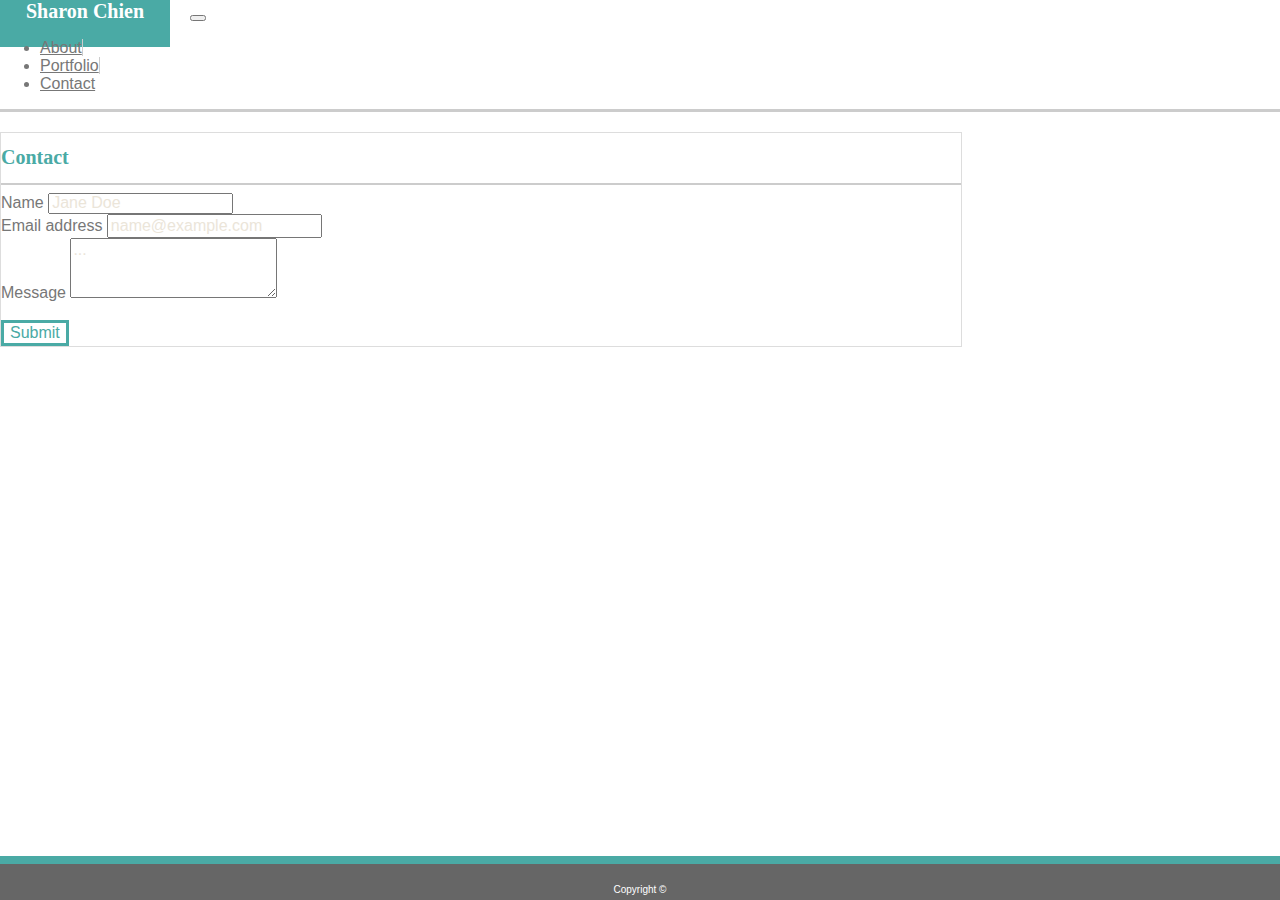
==== contact.html @ 582215c9 "finished portfolio" ====
<!DOCTYPE html>
<html lang="en">
    <head>
        <meta charset="UTF-8">
        <title>Contact Sharon</title>
        <link rel="stylesheet" type="text/css" href="assets/css/reset.css">
        <link rel="stylesheet" href="https://stackpath.bootstrapcdn.com/bootstrap/4.2.1/css/bootstrap.min.css" integrity="sha384-GJzZqFGwb1QTTN6wy59ffF1BuGJpLSa9DkKMp0DgiMDm4iYMj70gZWKYbI706tWS" crossorigin="anonymous">
        <link rel="stylesheet" type="text/css" href="assets/css/style2.css">
    </head>
    
    <body>
         <!--For Header-->
         <header>
                <div class="container">
                    <nav class="navbar navbar-expand-lg navbar-light navbar-custom">
                        <span class="navbar-brand mb-0 h1" id="logo">Sharon Chien</span>
                    <button class="navbar-toggler navbar-toggler-custom" type="button" data-toggle="collapse" data-target="#navbarSupportedContent" aria-controls="navbarSupportedContent" aria-expanded="false" aria-label="Toggle navigation">
                        <span class="navbar-toggler-icon"></span>
                    </button>
                      
                    <div class="collapse navbar-collapse" id="navbarSupportedContent">
                        <ul class="navbar-nav ml-auto">
                                <li class="nav-item">
                                        <a class="nav-link nav-link-custom" href="index.html">About</a>
                                    </li>
                                    <li class="nav-item">
                                        <a class="nav-link nav-link-custom" href="portfolio.html">Portfolio</a>
                                    </li>
                                    <li class="nav-item">
                                        <a class="nav-link" id="contact-link" href="contact.html">Contact</a>
                                    </li>
                              </ul>
                        </div>
                    </nav>
                </div>
            </header>
    
        <!--For contact form-->
        <section class="container card body-content">
            <div class="card-body">
                <h1 class="card-title page-title">Contact</h1>
            <hr>
            <!-- no action associated with form. -->
            <form>
                <div class="form-group">
                    <label for="exampleFormControlInput1">Name</label>
                    <input type="name" class="form-control form-control-custom" id="exampleFormControlInput1" placeholder="Jane Doe">
                </div>
                <div class="form-group">
                    <label for="exampleFormControlInput1">Email address</label>
                    <input type="email" class="form-control form-control-custom" id="exampleFormControlInput2" placeholder="name@example.com">
                </div>
                <div class="form-group">
                    <label for="exampleFormControlTextarea1">Message</label>
                    <textarea class="form-control form-control-custom" id="exampleFormControlTextarea1" rows="3" placeholder="..."></textarea>
                </div>
                <br>
                <button type="submit" class="btn btn-primary">Submit</button>
            </form>
        </section>

        <!--Footer-->
        <footer>
            Copyright &copy;
        </footer>        
    </body>
</html>
---- assets/css/style2.css ----
/* CSS applying to all pages */
html {
    position: relative;
    min-height: 100%;
}

body {
    font-family: 'Arial', 'Helvetica Neue', Helvetica, sans-serif;
    color: #777777;
    font-size: 16px;
    background-image: url("../images/upfeathers.png");
    margin: 0 0 70px 0;
}

header {
    background: #ffffff;
    border-bottom: solid #cccccc;
}

.container {
    max-width: 960px;
    background: #ffffff;
    padding: 0;
}

#logo {
    font-size: 20px;
    font-weight: bold;
    color: white;
    background: #4aaaa5;
    padding: 25px 26px;
    font-family: 'Georgia', Times, Times New Roman, serif;
}

.navbar-toggler-custom {
    margin: 0 1rem;
}

.navbar-custom {
    padding: 0;
}

.nav-link {
    color: #777777;
}

.nav-link:hover {
    color: #4aaaa5;
}

.nav-link {
    padding: 0;
}

#contact-link {
    padding-right: 0;
}

.nav-link-custom {
    border-right: solid 1px #cccccc;
}

.card {
    max-width: 960px;
    border: solid #dddddd 1px;
}

hr {
    border: solid #cccccc 1px;
}

.body-content {
    margin-top: 20px;
}

.page-title {
    color: #4aaaa5;
    font-family: 'Georgia', Times, Times New Roman, serif;
    font-size: 20px;
    font-weight: bold;
}

.clearfix::after {
    content: "";
    clear: both;
    display: table;
}

footer {
    width: 100%;
    background:#666666;
    color: white;
    text-align: center;
    font-size: 10px;
    padding: 20px 0px 5px 0px;
    border-top: solid #4aaaa5 8px;
    position: absolute;
    bottom: 0;
}

/* styles affecting index.html */
#selfport {
    max-width: 30%;
    height: auto;
    margin: 0 15px 0 0;
}

/* styles affecting portfolio.html */
.project {
    border: none;
    position: relative;
}

.port-title {
    color: #ffffff;
    background: #4aaaa5;
    font-family: 'Georgia', Times, Times New Roman, serif;
    font-size: 16px;
    margin: 0;
    width: 100%;
    left: 0;
    
}

.overlay {
    position: absolute;
    top: 0;
    left: 0;
    width: 100%;
    height: 100%;
    background: #4aaaa5;
    color: #ffffff;
    background: #4aaaa5;
    font-family: 'Georgia', Times, Times New Roman, serif;
    font-size: 20px;
    display: flex;
    align-items: center;
    justify-content: center;
    text-align: center;
    opacity: 0;
}

.projects:hover .overlay {
    opacity: .9;
}

.project:hover .port-title {
    opacity:0;
}

/* styles affecting contact.hmtl */

input[type=text], input[type=email] {
    font-family: 'Arial', 'Helvetica Neue', Helvetica, sans-serif;
    color: #666666;
    font-size: 16px;
}

textarea {
    font-family: 'Arial', 'Helvetica Neue', Helvetica, sans-serif;
    color: #666666;
    font-size: 16px;
}

input::placeholder {
    color: #ebe5d9;
    font-family: 'Arial', 'Helvetica Neue', Helvetica, sans-serif;
    font-size: 16px;
}

textarea::placeholder {
    color: #ebe5d9;
    font-family: 'Arial', 'Helvetica Neue', Helvetica, sans-serif;
    font-size: 16px;
}

.form-control:focus {
    border-color: #4aaaa5 !important;
    box-shadow: 0 0 5px #4aaaa5 !important;
  }

button[type=submit] {
    font-family: 'Arial', 'Helvetica Neue', Helvetica, sans-serif;
    font-size: 16px;
    color: #4aaaa5;
    background: #ffffff;
    border: solid #4aaaa5;
}

button[type=submit]:hover {
    font-family: 'Arial', 'Helvetica Neue', Helvetica, sans-serif;
    font-size: 16px;
    color: white;
    background: #4aaaa5;
    border: solid #4aaaa5;
}
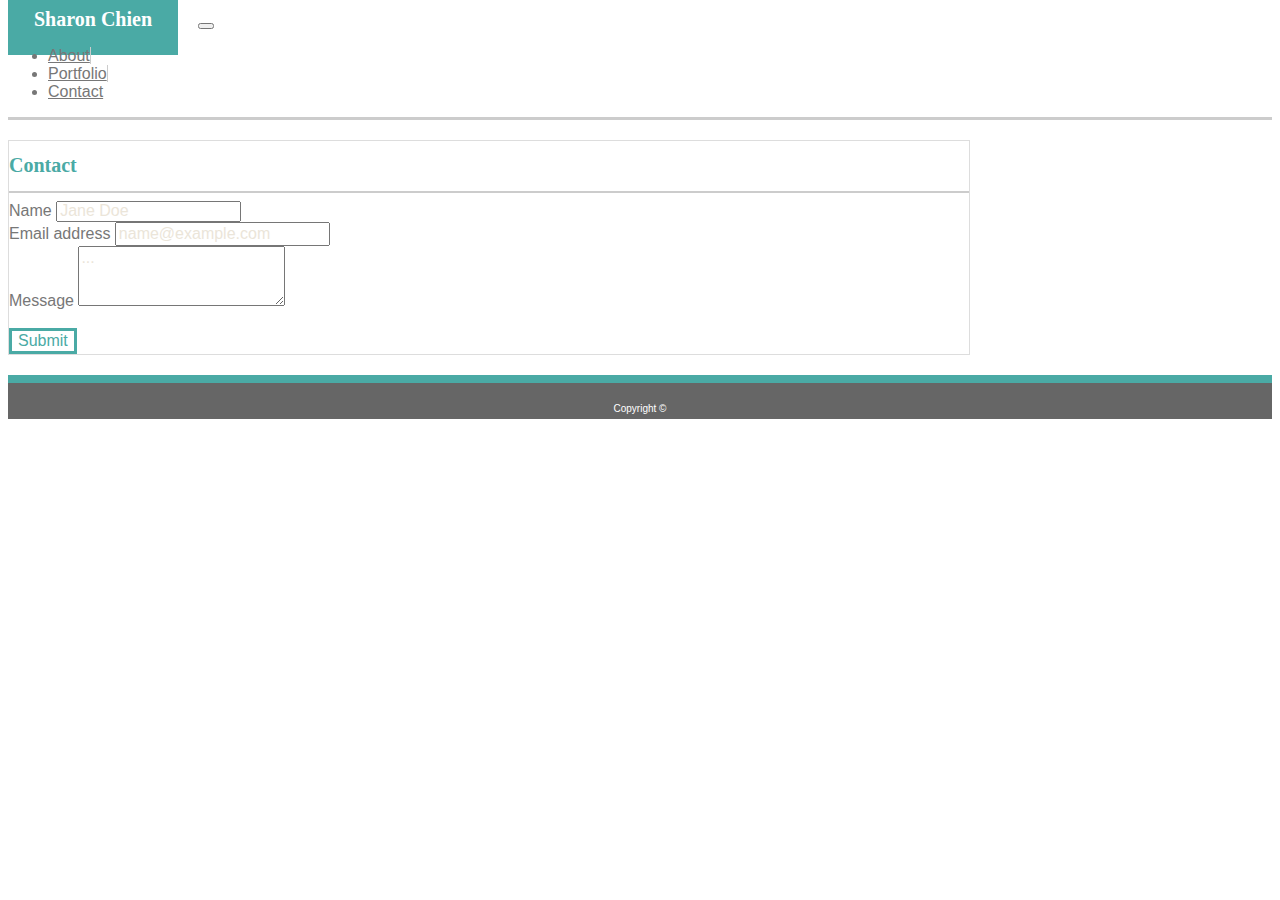
==== commit bb15c2a9: "changed footer to flexbox" ====
--- a/contact.html
+++ b/contact.html
@@ -9,7 +9,8 @@
     </head>
     
     <body>
-         <!--For Header-->
+    <wrapper class="d-fex flex-column">
+        <!--For Header-->
          <header>
                 <div class="container">
                     <nav class="navbar navbar-expand-lg navbar-light navbar-custom">
@@ -36,7 +37,7 @@
             </header>
     
         <!--For contact form-->
-        <section class="container card body-content">
+        <section class="flex-fill container card body-content">
             <div class="card-body">
                 <h1 class="card-title page-title">Contact</h1>
             <hr>
@@ -62,6 +63,7 @@
         <!--Footer-->
         <footer>
             Copyright &copy;
-        </footer>        
+        </footer>
+    </wrapper>        
     </body>
 </html>--- a/assets/css/style2.css
+++ b/assets/css/style2.css
@@ -1,15 +1,9 @@
 /* CSS applying to all pages */
-html {
-    position: relative;
-    min-height: 100%;
-}
-
 body {
     font-family: 'Arial', 'Helvetica Neue', Helvetica, sans-serif;
     color: #777777;
     font-size: 16px;
     background-image: url("../images/upfeathers.png");
-    margin: 0 0 70px 0;
 }
 
 header {
@@ -71,6 +65,7 @@
 
 .body-content {
     margin-top: 20px;
+    margin-bottom: 20px;
 }
 
 .page-title {
@@ -94,8 +89,6 @@
     font-size: 10px;
     padding: 20px 0px 5px 0px;
     border-top: solid #4aaaa5 8px;
-    position: absolute;
-    bottom: 0;
 }
 
 /* styles affecting index.html */
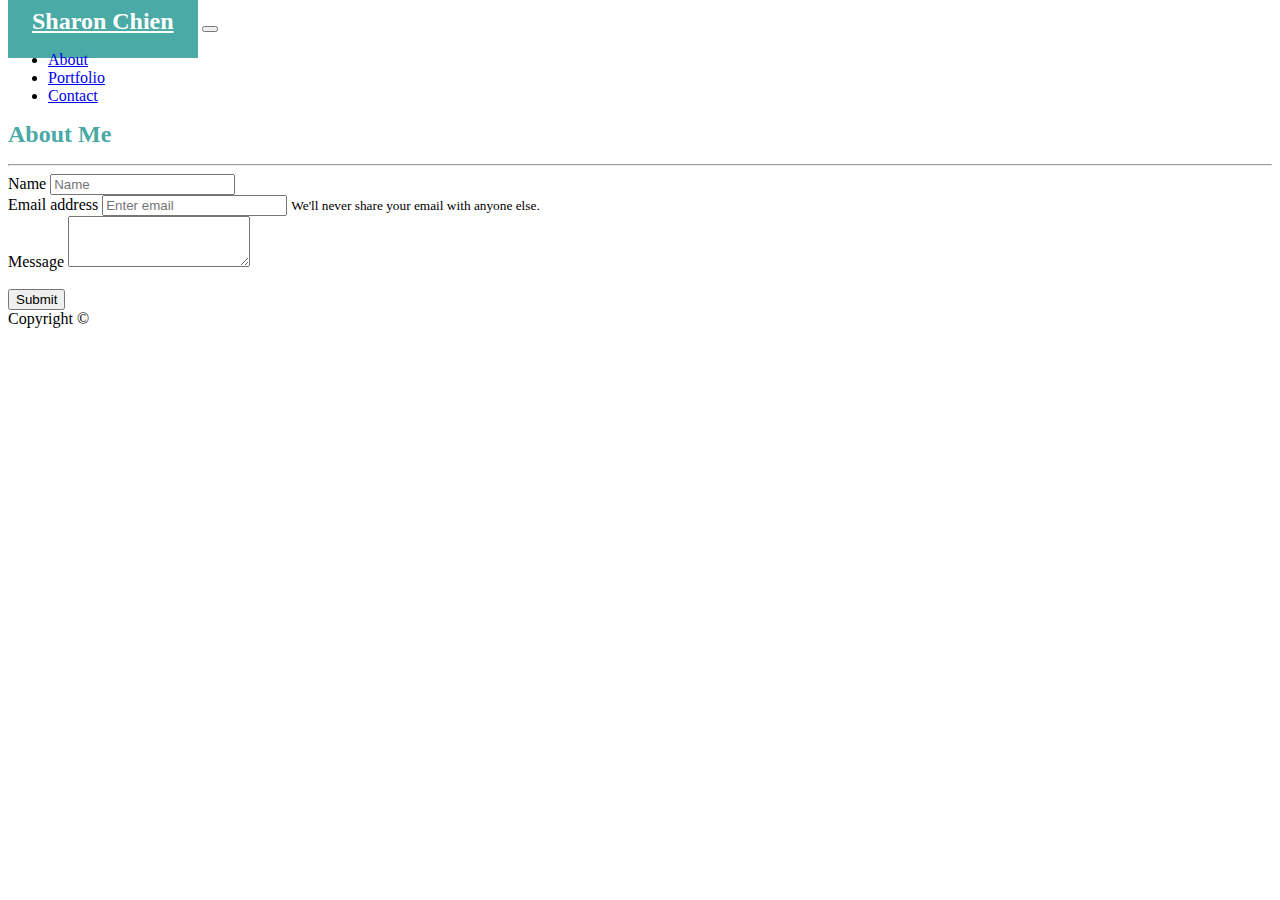
==== commit 940d46d6: "wireframe done-ish" ====
--- a/contact.html
+++ b/contact.html
@@ -5,12 +5,63 @@
         <title>Contact Sharon</title>
         <link rel="stylesheet" type="text/css" href="assets/css/reset.css">
         <link rel="stylesheet" href="https://stackpath.bootstrapcdn.com/bootstrap/4.2.1/css/bootstrap.min.css" integrity="sha384-GJzZqFGwb1QTTN6wy59ffF1BuGJpLSa9DkKMp0DgiMDm4iYMj70gZWKYbI706tWS" crossorigin="anonymous">
-        <link rel="stylesheet" type="text/css" href="assets/css/style2.css">
+        <link rel="stylesheet" type="text/css" href="assets/css/style.css">
     </head>
     
     <body>
+        <div class="card">
+            <div class="card-header">
+                <nav class="navbar navbar-expand-lg col-10 mx-auto navbar-light bg-light">
+                <a class="navbar-brand logo" href="index.html">Sharon Chien</a>
+                <button class="navbar-toggler" type="button" data-toggle="collapse" data-target="#navbarNav" aria-controls="navbarNav" aria-expanded="false" aria-label="Toggle navigation">
+                    <span class="navbar-toggler-icon"></span>
+                </button>
+                <div class="collapse navbar-collapse" id="navbarNav">
+                    <ul class="navbar-nav ml-auto">
+                        <li class="nav-item">
+                            <a class="nav-link" href="index.html">About</a>
+                        </li>
+                        <li class="nav-item">
+                            <a class="nav-link" href="portfolio.html">Portfolio</a>
+                        </li>
+                        <li class="nav-item">
+                            <a class="nav-link" href="contact.html">Contact</a>
+                        </li>
+                    </ul>
+                </div>
+                </nav>            
+            </div>
+            <div class="card-body">
+                <div class="card col-10 mx-auto">
+                    <div class="card-body">
+                        <h1 class="card-title title-custom">About Me</h1>
+                        <hr>
+                        <form>
+                            <div class="form-group">
+                                <label for="exampleInputPassword1">Name</label>
+                                <input type="name" class="form-control" id="exampleInputName1" placeholder="Name">
+                            </div>
+                            <div class="form-group">
+                                <label for="exampleInputEmail1">Email address</label>
+                                <input type="email" class="form-control" id="exampleInputEmail1" aria-describedby="emailHelp" placeholder="Enter email">
+                                <small id="emailHelp" class="form-text text-muted">We'll never share your email with anyone else.</small>
+                            </div>
+                            <div class="form-group">
+                                <label for="exampleFormControlTextarea1">Message</label>
+                                <textarea class="form-control" id="exampleFormControlTextarea1" rows="3"></textarea>
+                            </div>
+                            <br><button type="submit" class="btn btn-primary">Submit</button>
+                        </form>
+                    </div>
+                </div>
+            </div>
+            <div class="card-footer text-center text-muted">
+                Copyright &copy;
+            </div>
+        </div>       
+
+<!-- removing old code but keeping for referencing
     <wrapper class="d-fex flex-column">
-        <!--For Header-->
          <header>
                 <div class="container">
                     <nav class="navbar navbar-expand-lg navbar-light navbar-custom">
@@ -36,12 +87,10 @@
                 </div>
             </header>
     
-        <!--For contact form-->
         <section class="flex-fill container card body-content">
             <div class="card-body">
                 <h1 class="card-title page-title">Contact</h1>
             <hr>
-            <!-- no action associated with form. -->
             <form>
                 <div class="form-group">
                     <label for="exampleFormControlInput1">Name</label>
@@ -60,10 +109,14 @@
             </form>
         </section>
 
-        <!--Footer-->
         <footer>
             Copyright &copy;
         </footer>
     </wrapper>        
+-->
+
+        <script src="https://code.jquery.com/jquery-3.3.1.slim.min.js" integrity="sha384-q8i/X+965DzO0rT7abK41JStQIAqVgRVzpbzo5smXKp4YfRvH+8abtTE1Pi6jizo" crossorigin="anonymous"></script>
+        <script src="https://cdnjs.cloudflare.com/ajax/libs/popper.js/1.14.6/umd/popper.min.js" integrity="sha384-wHAiFfRlMFy6i5SRaxvfOCifBUQy1xHdJ/yoi7FRNXMRBu5WHdZYu1hA6ZOblgut" crossorigin="anonymous"></script>
+        <script src="https://stackpath.bootstrapcdn.com/bootstrap/4.2.1/js/bootstrap.min.js" integrity="sha384-B0UglyR+jN6CkvvICOB2joaf5I4l3gm9GU6Hc1og6Ls7i6U/mkkaduKaBhlAXv9k" crossorigin="anonymous"></script>        
     </body>
 </html>--- a/assets/css/style.css
+++ b/assets/css/style.css
@@ -0,0 +1,18 @@
+.logo {
+    font-size: 1.5rem;
+    font-weight: bold;
+    color: #ffffff;
+    background: #4aaaa5;
+    padding: 1.5rem;
+}
+
+.title-custom {
+    color: #4aaaa5;
+    font-size: 1.5rem;
+    font-weight: bold;
+}
+
+#pic {
+    max-width: 30%;
+    height: auto;
+}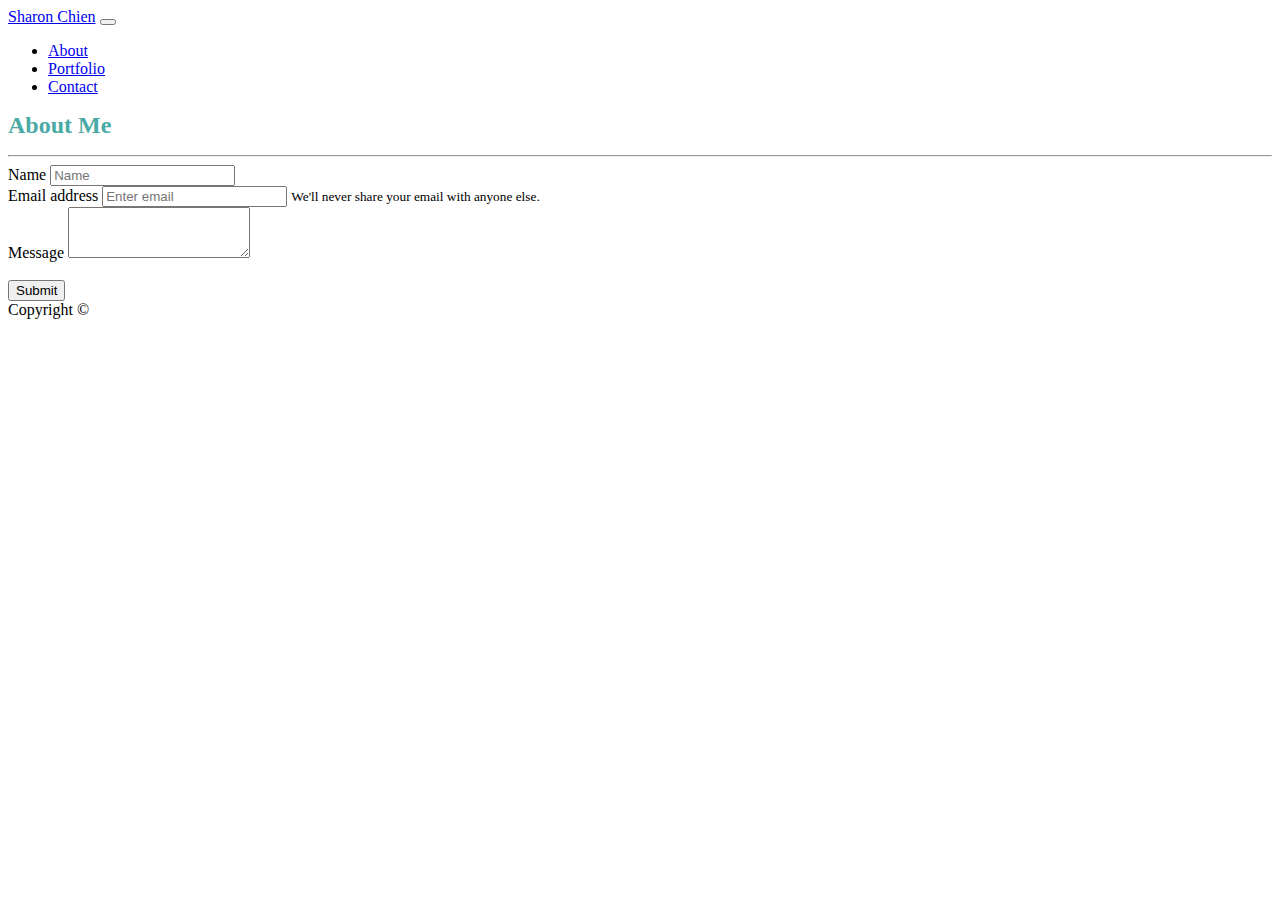
==== commit af618891: "index done" ====
--- a/contact.html
+++ b/contact.html
@@ -2,6 +2,7 @@
 <html lang="en">
     <head>
         <meta charset="UTF-8">
+        <meta name="viewport" content="width=device-width, initial-scale=1">
         <title>Contact Sharon</title>
         <link rel="stylesheet" type="text/css" href="assets/css/reset.css">
         <link rel="stylesheet" href="https://stackpath.bootstrapcdn.com/bootstrap/4.2.1/css/bootstrap.min.css" integrity="sha384-GJzZqFGwb1QTTN6wy59ffF1BuGJpLSa9DkKMp0DgiMDm4iYMj70gZWKYbI706tWS" crossorigin="anonymous">
--- a/assets/css/style.css
+++ b/assets/css/style.css
@@ -1,9 +1,48 @@
-.logo {
+html {
+    position: relative;
+    min-height: 100%;
+}
+
+body {
+    margin-bottom: 4rem;
+}
+
+.maincard {
+    border: none;
+}
+
+.card-header {
+    padding-top: 0;
+    padding-bottom: 0;
+}
+
+.navbar-custom {
+    padding: 0;
+}
+
+h1.navbar-brand.logo, h1.navbar-brand.logo:hover {
     font-size: 1.5rem;
     font-weight: bold;
     color: #ffffff;
     background: #4aaaa5;
     padding: 1.5rem;
+    margin: 0;
+}
+
+#navbar-nav {
+    margin: 0;
+}
+
+footer {
+    position: absolute;
+    bottom: 0;
+    width: 100%;
+    background:#666666;
+    color: white;
+    text-align: center;
+    font-size: 0.75rem;
+    padding: 1.5rem 0px 0.5rem 0px;
+    border-top: solid #4aaaa5 0.5rem;
 }
 
 .title-custom {
@@ -12,7 +51,3 @@
     font-weight: bold;
 }
 
-#pic {
-    max-width: 30%;
-    height: auto;
-}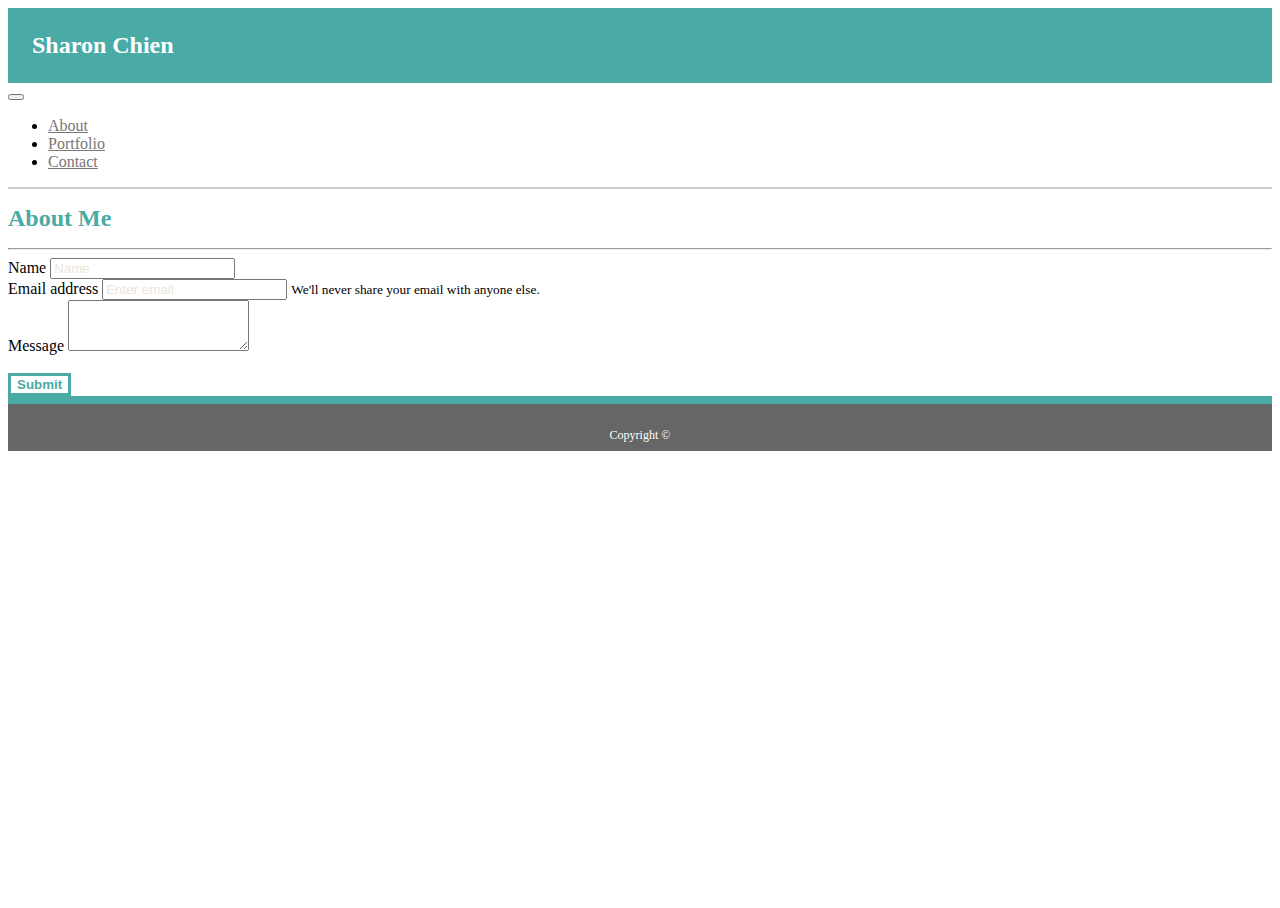
==== commit 70efa195: "contact" ====
--- a/contact.html
+++ b/contact.html
@@ -2,7 +2,7 @@
 <html lang="en">
     <head>
         <meta charset="UTF-8">
-        <meta name="viewport" content="width=device-width, initial-scale=1">
+        <meta name="viewport" content="width=device-width, initial-scale=1, shrink-to-fit=no">
         <title>Contact Sharon</title>
         <link rel="stylesheet" type="text/css" href="assets/css/reset.css">
         <link rel="stylesheet" href="https://stackpath.bootstrapcdn.com/bootstrap/4.2.1/css/bootstrap.min.css" integrity="sha384-GJzZqFGwb1QTTN6wy59ffF1BuGJpLSa9DkKMp0DgiMDm4iYMj70gZWKYbI706tWS" crossorigin="anonymous">
@@ -10,15 +10,16 @@
     </head>
     
     <body>
-        <div class="card">
-            <div class="card-header">
-                <nav class="navbar navbar-expand-lg col-10 mx-auto navbar-light bg-light">
-                <a class="navbar-brand logo" href="index.html">Sharon Chien</a>
-                <button class="navbar-toggler" type="button" data-toggle="collapse" data-target="#navbarNav" aria-controls="navbarNav" aria-expanded="false" aria-label="Toggle navigation">
+        <wrapper class="d-flex flex-column">
+            <!-- header -->
+            <div class="card py-0 head1">
+                <nav class="navbar navbar-expand-md col-10 mx-auto navbar-custom">
+                <h1 class="navbar-brand logo">Sharon Chien</h1>
+                <button class="navbar-toggler navbar-light" type="button" data-toggle="collapse" data-target="#navbarNav" aria-controls="navbarNav" aria-expanded="false" aria-label="Toggle navigation">
                     <span class="navbar-toggler-icon"></span>
                 </button>
                 <div class="collapse navbar-collapse" id="navbarNav">
-                    <ul class="navbar-nav ml-auto">
+                    <ul class="navbar-nav ml-auto text-center">
                         <li class="nav-item">
                             <a class="nav-link" href="index.html">About</a>
                         </li>
@@ -32,7 +33,7 @@
                 </div>
                 </nav>            
             </div>
-            <div class="card-body">
+            <div class="py-4 main">
                 <div class="card col-10 mx-auto">
                     <div class="card-body">
                         <h1 class="card-title title-custom">About Me</h1>
@@ -56,11 +57,10 @@
                     </div>
                 </div>
             </div>
-            <div class="card-footer text-center text-muted">
-                Copyright &copy;
-            </div>
-        </div>       
-
+        <footer>
+            Copyright &copy;
+        </footer>
+        </wrapper>
 <!-- removing old code but keeping for referencing
     <wrapper class="d-fex flex-column">
          <header>
--- a/assets/css/style.css
+++ b/assets/css/style.css
@@ -1,19 +1,18 @@
-html {
-    position: relative;
-    min-height: 100%;
+html, body {
+    height: 100%;
 }
 
-body {
-    margin-bottom: 4rem;
+wrapper {
+    min-height: 100%;
+    align-items: stretch;
 }
 
-.maincard {
-    border: none;
-}
-
-.card-header {
-    padding-top: 0;
-    padding-bottom: 0;
+.head1 {
+    border-top: none;
+    border-left: none;
+    border-right: none;
+    border-bottom: solid 2px #cccccc;
+    border-radius: 0;
 }
 
 .navbar-custom {
@@ -33,16 +32,18 @@
     margin: 0;
 }
 
-footer {
-    position: absolute;
-    bottom: 0;
-    width: 100%;
-    background:#666666;
-    color: white;
-    text-align: center;
-    font-size: 0.75rem;
-    padding: 1.5rem 0px 0.5rem 0px;
-    border-top: solid #4aaaa5 0.5rem;
+.nav-link {
+    color: #777777;
+}
+
+.nav-link:hover {
+    color: #4aaaa5;
+}
+
+.main {
+    flex-grow: 1;
+    border: none;
+    background-image: url(../images/upfeathers.png);    
 }
 
 .title-custom {
@@ -51,3 +52,41 @@
     font-weight: bold;
 }
 
+footer {
+    width: 100%;
+    background:#666666;
+    color: white;
+    text-align: center;
+    font-size: 0.75rem;
+    padding: 1.5rem 0 0.5rem 0;
+    border-top: solid #4aaaa5 0.5rem;
+}
+
+/* styles affecting contact.hmtl */
+
+input[type=text], input[type=email], textarea {
+    color: #666666;
+}
+
+input::placeholder, textarea::placeholder {
+    color: #ebe5d9;
+}
+
+.form-control:focus {
+    border-color: #4aaaa5 !important;
+    box-shadow: 0 0 5px #4aaaa5 !important;
+  }
+
+button[type=submit] {
+    color: #4aaaa5;
+    background: #ffffff;
+    border: solid #4aaaa5;
+    font-weight: bold;
+}
+
+button[type=submit]:hover {
+    color: white;
+    background: #4aaaa5;
+    border: solid #4aaaa5;
+    font-weight: bold;
+}
